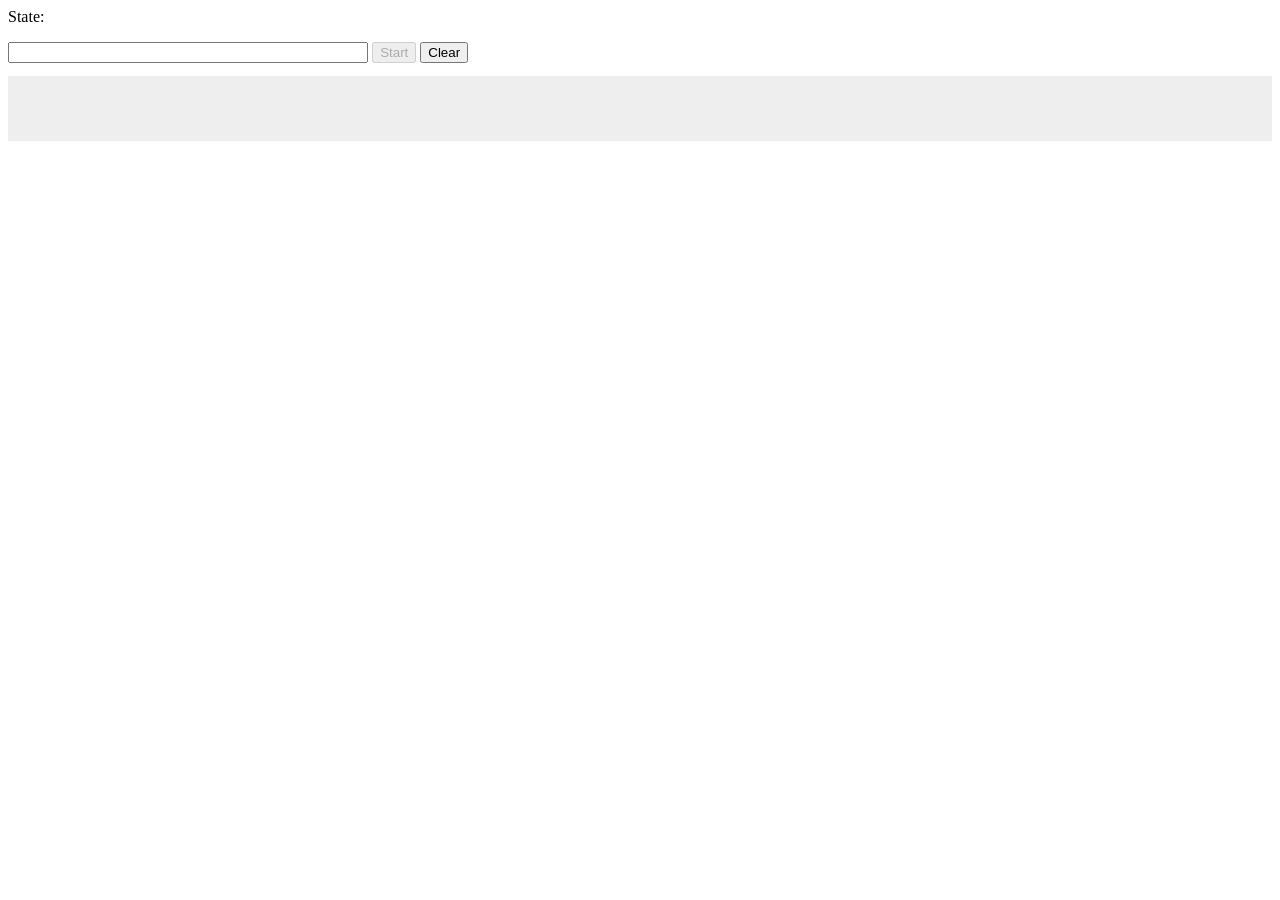
==== pkg/ai-host/index.html @ d90e9990 "tab name updated" ====
<!DOCTYPE html>
<html>
<head>
    <title>Launch and reattach to long-running process</title>
    <meta charset="utf-8">
    <link href="long-running.css" type="text/css" rel="stylesheet">
    <script src="../base1/cockpit.js"></script>
    <script type="module" src="long-running-process.js"></script>
    <script type="module" src="index.js"></script>
</head>

<body>
    <main tabindex="-1">
        <section>
            <div>
                <div>
                    <label for="state">State:</label>
                    <span id="state"></span></p>
                </div>

                <div>
                    <input id="command" type="text" />
                    <button id="run" disabled>Start</button>
                    <button id="clear" enabled>Clear</button>
                </div>

                <pre id="output"></pre>
            </div>
        </section>
    </main>
</body>
</html>
---- pkg/ai-host/long-running.css ----
pre {
    background-color: #EEE;
    min-block-size: 5em;
    max-block-size: 50em;
    overflow-y: scroll;
}

#command {
    min-inline-size: 50ex;
}
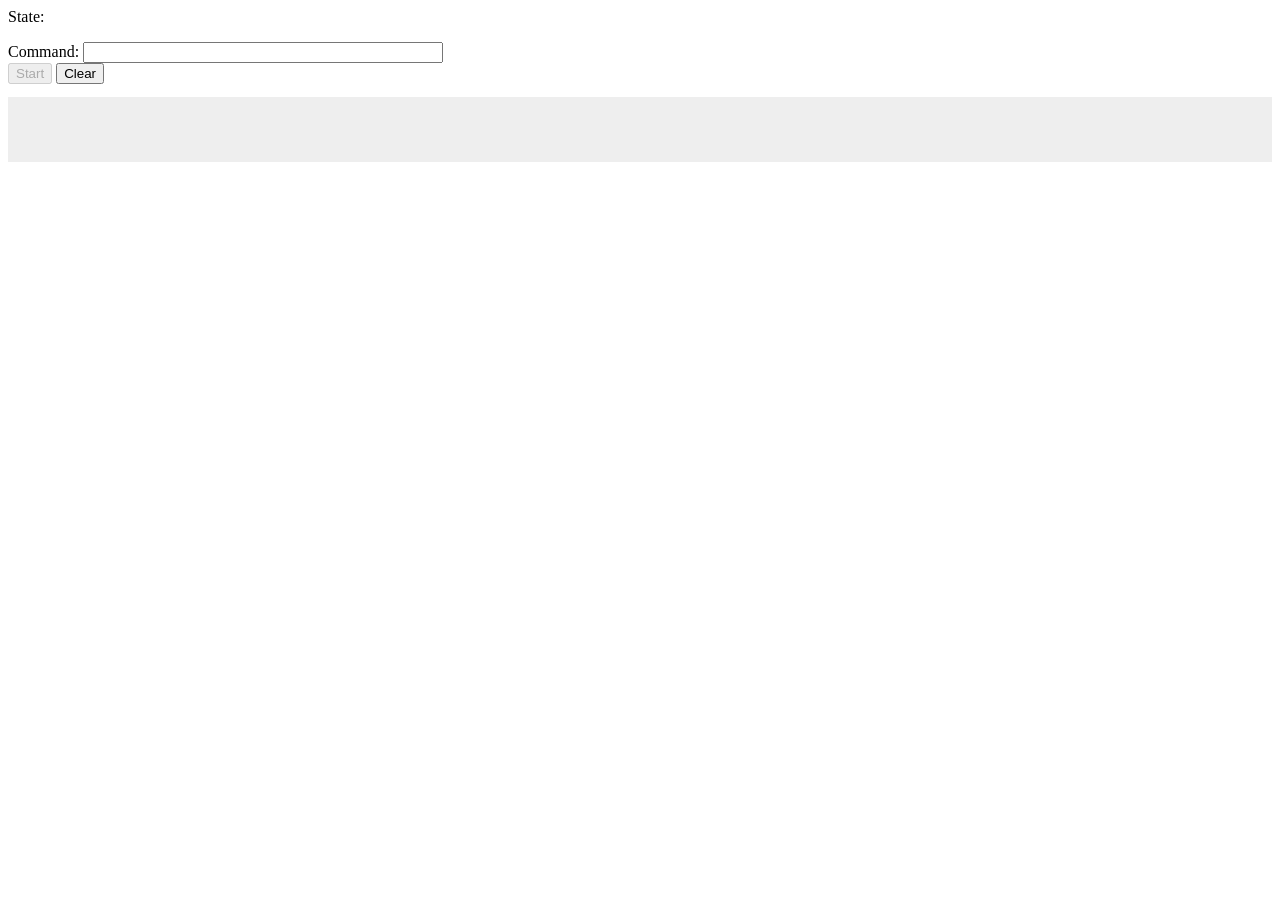
==== commit 1d8881d2: "cmd label added" ====
--- a/pkg/ai-host/index.html
+++ b/pkg/ai-host/index.html
@@ -1,7 +1,7 @@
 <!DOCTYPE html>
 <html>
 <head>
-    <title>Launch and reattach to long-running process</title>
+    <title>AI-Host</title>
     <meta charset="utf-8">
     <link href="long-running.css" type="text/css" rel="stylesheet">
     <script src="../base1/cockpit.js"></script>
@@ -17,9 +17,11 @@
                     <label for="state">State:</label>
                     <span id="state"></span></p>
                 </div>
-
                 <div>
+                    <label for="command">Command:</label>
                     <input id="command" type="text" />
+                </div>
+                <div>
                     <button id="run" disabled>Start</button>
                     <button id="clear" enabled>Clear</button>
                 </div>
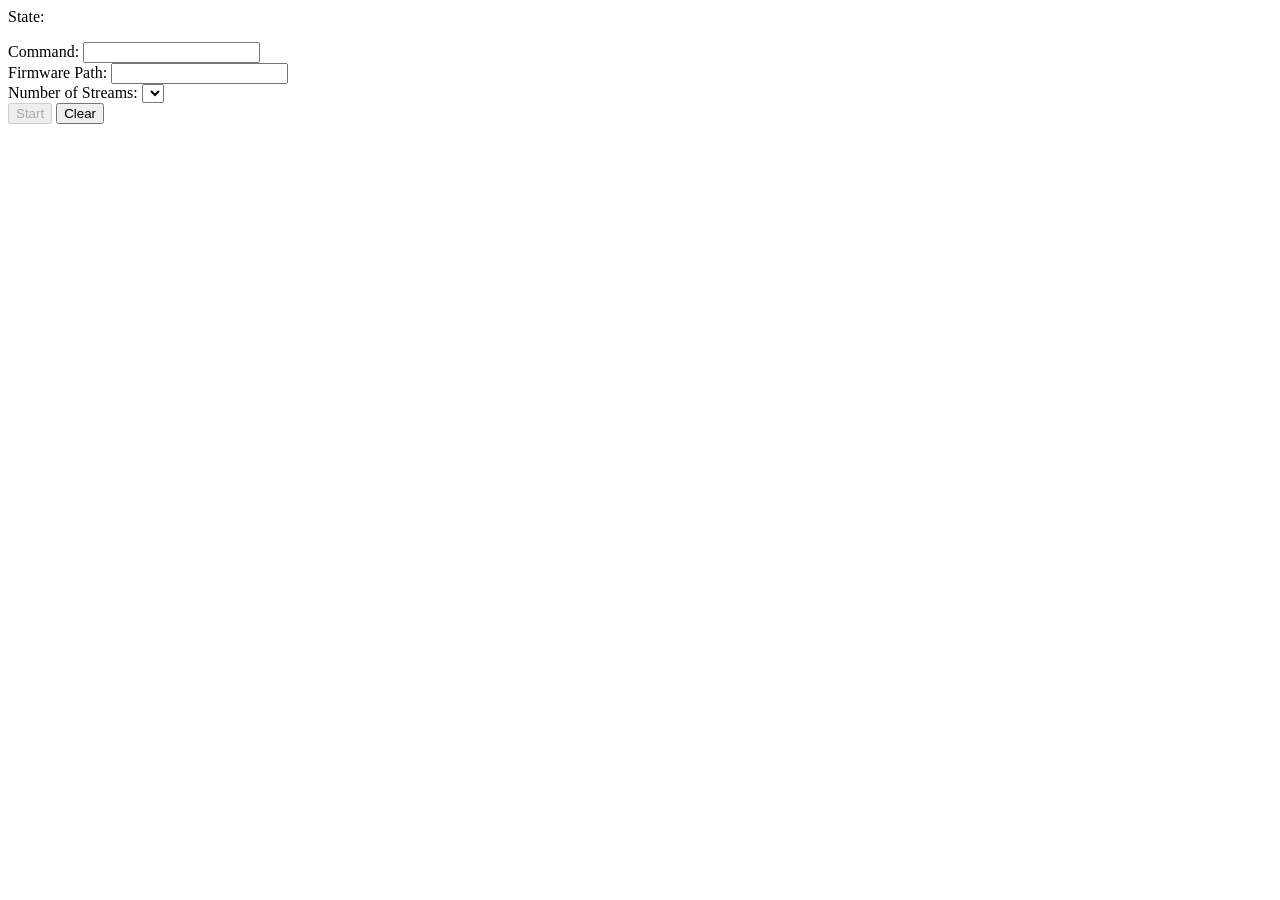
==== commit 3815b00b: "new fields added ai-host tab for get fw-path and n-streams" ====
--- a/pkg/ai-host/index.html
+++ b/pkg/ai-host/index.html
@@ -22,6 +22,14 @@
                     <input id="command" type="text" />
                 </div>
                 <div>
+                    <label for="fw_path">Firmware Path:</label>
+                    <input id="fw_path" type="text" />
+                </div>
+                <div>
+                    <label for="num_streams">Number of Streams:</label>
+                    <select id="num_streams"></select>
+                </div>
+                <div>
                     <button id="run" disabled>Start</button>
                     <button id="clear" enabled>Clear</button>
                 </div>
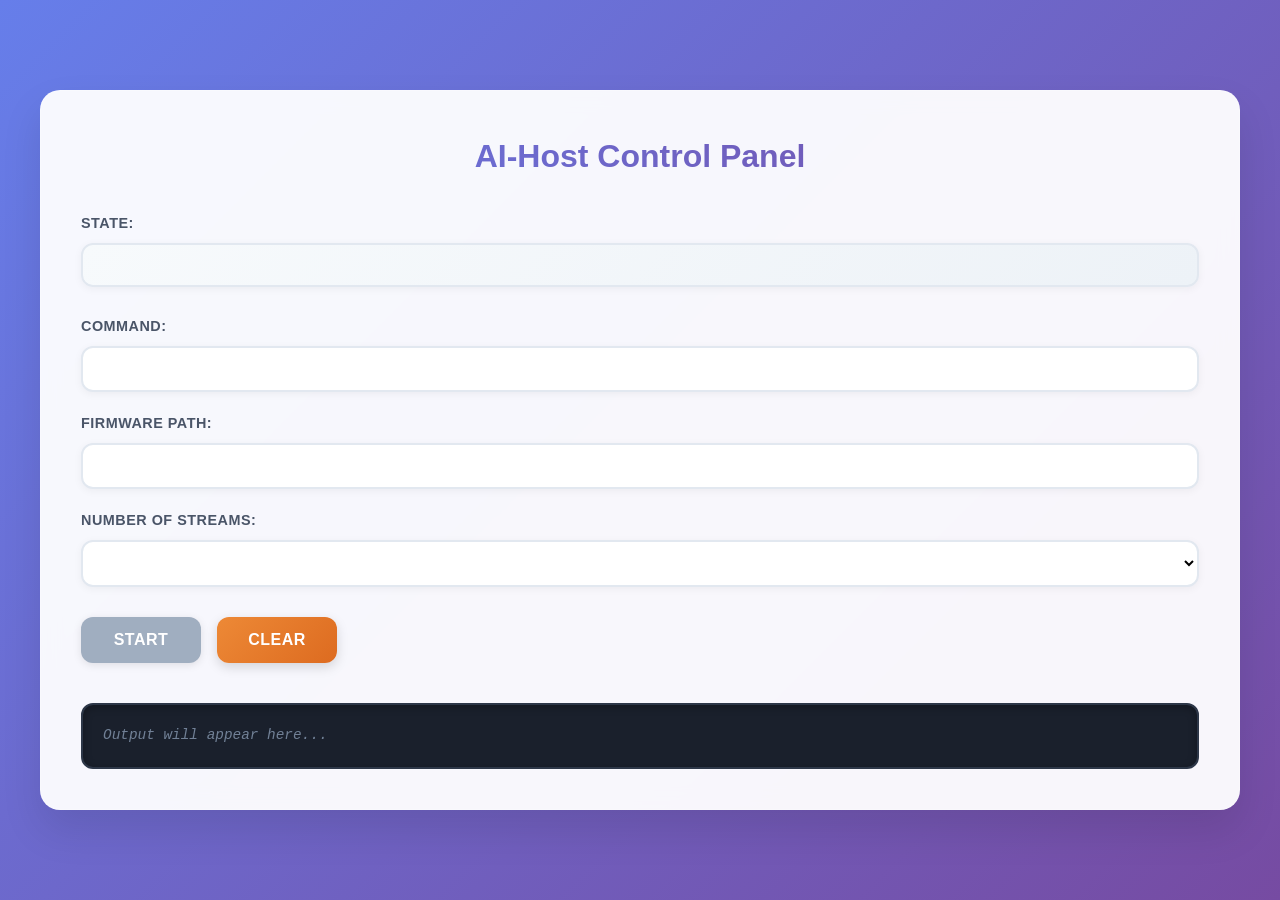
==== commit 1783b2bb: "js name chenge update in html" ====
--- a/pkg/ai-host/index.html
+++ b/pkg/ai-host/index.html
@@ -3,9 +3,9 @@
 <head>
     <title>AI-Host</title>
     <meta charset="utf-8">
-    <link href="long-running.css" type="text/css" rel="stylesheet">
+    <link href="index.css" type="text/css" rel="stylesheet">
     <script src="../base1/cockpit.js"></script>
-    <script type="module" src="long-running-process.js"></script>
+    <script type="module" src="long-running-process-usr.js"></script>
     <script type="module" src="index.js"></script>
 </head>
 
--- a/pkg/ai-host/index.css
+++ b/pkg/ai-host/index.css
@@ -0,0 +1,265 @@
+/* Reset and base styles */
+* {
+    margin: 0;
+    padding: 0;
+    box-sizing: border-box;
+}
+
+body {
+    font-family: 'Segoe UI', Tahoma, Geneva, Verdana, sans-serif;
+    background: linear-gradient(135deg, #667eea 0%, #764ba2 100%);
+    min-height: 100vh;
+    color: #333;
+    line-height: 1.6;
+}
+
+/* Main container */
+main {
+    display: flex;
+    justify-content: center;
+    align-items: center;
+    min-height: 100vh;
+    padding: 20px;
+}
+
+section {
+    background: rgba(255, 255, 255, 0.95);
+    backdrop-filter: blur(10px);
+    border-radius: 20px;
+    box-shadow: 0 20px 40px rgba(0, 0, 0, 0.1);
+    padding: 40px;
+    width: 100%;
+    max-width: 1200px;
+    border: 1px solid rgba(255, 255, 255, 0.2);
+}
+
+/* Header styling */
+section::before {
+    content: "AI-Host Control Panel";
+    display: block;
+    font-size: 2rem;
+    font-weight: bold;
+    text-align: center;
+    margin-bottom: 30px;
+    background: linear-gradient(45deg, #667eea, #764ba2);
+    -webkit-background-clip: text;
+    -webkit-text-fill-color: transparent;
+    background-clip: text;
+}
+
+/* Form styling */
+section > div {
+    display: flex;
+    flex-direction: column;
+    gap: 20px;
+}
+
+section > div > div {
+    display: flex;
+    flex-direction: column;
+    gap: 8px;
+}
+
+/* Label styling */
+label {
+    font-weight: 600;
+    color: #4a5568;
+    font-size: 0.9rem;
+    text-transform: uppercase;
+    letter-spacing: 0.5px;
+}
+
+/* Input and select styling */
+input[type="text"],
+select {
+    padding: 12px 16px;
+    border: 2px solid #e2e8f0;
+    border-radius: 12px;
+    font-size: 1rem;
+    transition: all 0.3s ease;
+    background: #fff;
+    box-shadow: 0 2px 8px rgba(0, 0, 0, 0.05);
+}
+
+input[type="text"]:focus,
+select:focus {
+    outline: none;
+    border-color: #667eea;
+    box-shadow: 0 0 0 3px rgba(102, 126, 234, 0.1);
+    transform: translateY(-1px);
+}
+
+input[type="text"]:hover,
+select:hover {
+    border-color: #cbd5e0;
+}
+
+/* State display */
+#state {
+    padding: 12px 16px;
+    background: linear-gradient(135deg, #f7fafc, #edf2f7);
+    border-radius: 12px;
+    border: 2px solid #e2e8f0;
+    font-weight: 600;
+    color: #2d3748;
+    min-height: 44px;
+    display: flex;
+    align-items: center;
+    box-shadow: 0 2px 8px rgba(0, 0, 0, 0.05);
+}
+
+/* Button container */
+section > div > div:nth-last-child(2) {
+    flex-direction: row;
+    gap: 16px;
+    margin-top: 10px;
+}
+
+/* Button styling */
+button {
+    padding: 14px 28px;
+    border: none;
+    border-radius: 12px;
+    font-size: 1rem;
+    font-weight: 600;
+    cursor: pointer;
+    transition: all 0.3s ease;
+    text-transform: uppercase;
+    letter-spacing: 0.5px;
+    box-shadow: 0 4px 12px rgba(0, 0, 0, 0.15);
+    min-width: 120px;
+}
+
+#run {
+    background: linear-gradient(135deg, #48bb78, #38a169);
+    color: white;
+}
+
+#run:hover:not(:disabled) {
+    background: linear-gradient(135deg, #38a169, #2f855a);
+    transform: translateY(-2px);
+    box-shadow: 0 6px 20px rgba(72, 187, 120, 0.4);
+}
+
+#run:disabled {
+    background: #a0aec0;
+    cursor: not-allowed;
+    transform: none;
+    box-shadow: 0 2px 8px rgba(0, 0, 0, 0.1);
+}
+
+#clear {
+    background: linear-gradient(135deg, #ed8936, #dd6b20);
+    color: white;
+}
+
+#clear:hover {
+    background: linear-gradient(135deg, #dd6b20, #c05621);
+    transform: translateY(-2px);
+    box-shadow: 0 6px 20px rgba(237, 137, 54, 0.4);
+}
+
+/* Output area */
+#output {
+    background: #1a202c;
+    color: #e2e8f0;
+    border-radius: 12px;
+    padding: 20px;
+    font-family: 'Courier New', Monaco, monospace;
+    font-size: 0.9rem;
+    line-height: 1.5;
+    max-height: 400px;
+    overflow-y: auto;
+    margin-top: 20px;
+    border: 2px solid #2d3748;
+    box-shadow: inset 0 2px 8px rgba(0, 0, 0, 0.3);
+    white-space: pre-wrap;
+    word-wrap: break-word;
+}
+
+#output::-webkit-scrollbar {
+    width: 8px;
+}
+
+#output::-webkit-scrollbar-track {
+    background: #2d3748;
+    border-radius: 4px;
+}
+
+#output::-webkit-scrollbar-thumb {
+    background: #4a5568;
+    border-radius: 4px;
+}
+
+#output::-webkit-scrollbar-thumb:hover {
+    background: #718096;
+}
+
+/* Empty output placeholder */
+#output:empty::before {
+    content: "Output will appear here...";
+    color: #718096;
+    font-style: italic;
+}
+
+/* Responsive design */
+@media (max-width: 768px) {
+    section {
+        padding: 20px;
+        margin: 10px;
+    }
+    
+    section::before {
+        font-size: 1.5rem;
+        margin-bottom: 20px;
+    }
+    
+    section > div > div:nth-last-child(2) {
+        flex-direction: column;
+    }
+    
+    button {
+        width: 100%;
+    }
+}
+
+@media (max-width: 480px) {
+    main {
+        padding: 10px;
+    }
+    
+    section {
+        padding: 15px;
+    }
+    
+    input[type="text"],
+    select,
+    button {
+        padding: 10px 14px;
+    }
+}
+
+/* Animation for state changes */
+@keyframes pulse {
+    0% { opacity: 1; }
+    50% { opacity: 0.7; }
+    100% { opacity: 1; }
+}
+
+#state:empty {
+    animation: pulse 2s infinite;
+}
+
+/* Loading animation for buttons */
+button:active {
+    transform: translateY(0);
+    box-shadow: 0 2px 8px rgba(0, 0, 0, 0.2);
+}
+
+/* Focus styles for accessibility */
+button:focus,
+input:focus,
+select:focus {
+    outline: 3px solid rgba(102, 126, 234, 0.3);
+    outline-offset: 2px;
+}
